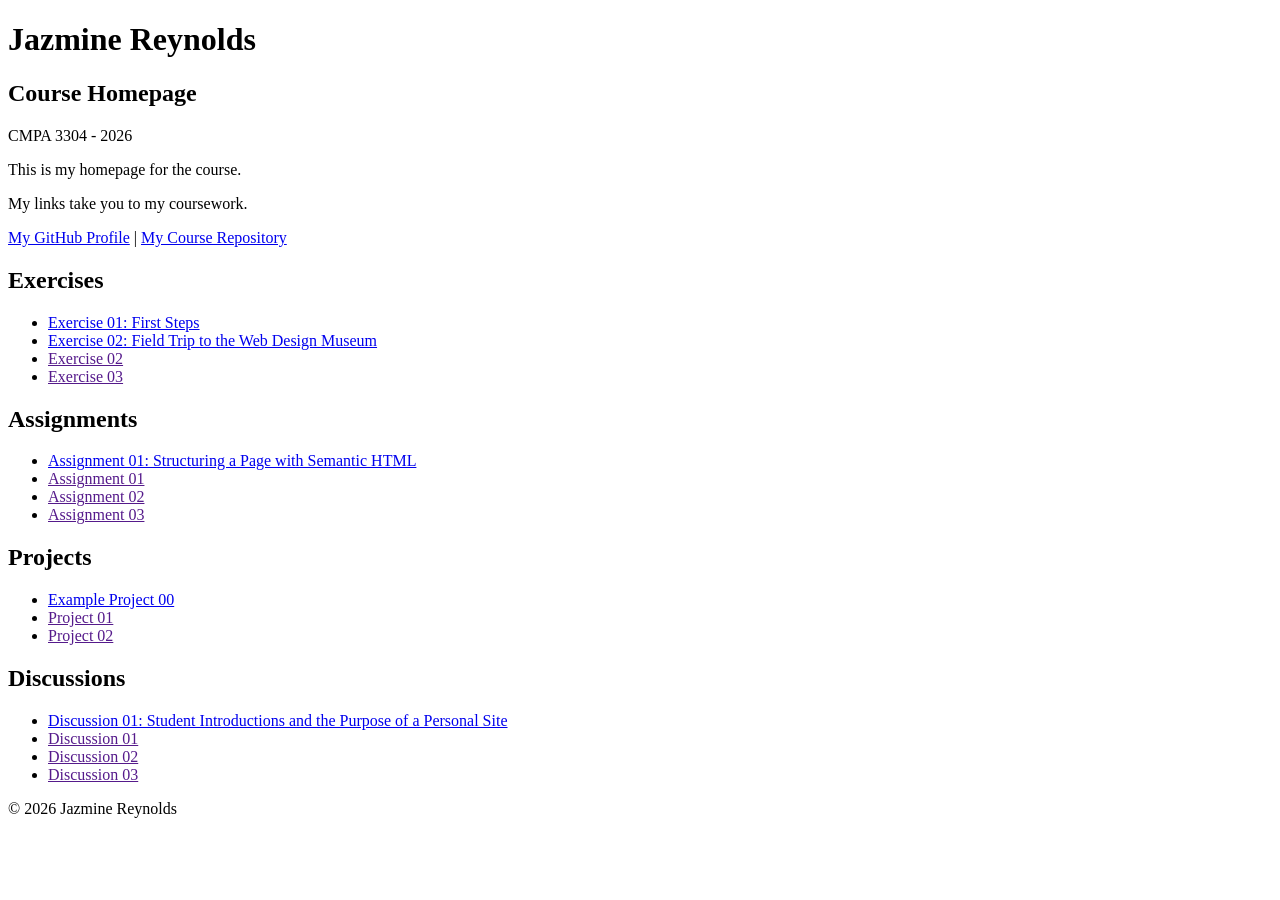
==== index.html @ 7e4f1536 "Add Discussion 01 link to homepage" ====
<!DOCTYPE html>

<!--

INSTRUCTIONS: HOW TO CHANGE THIS PAGE:

1. Change "Student Name" in the title above to your real name.

2. Change "Your Name" in the big heading below to your real name.

3. Change "your-username" to your real GitHub username in both links.

4. Change "your-repo-name" to the name of this repository.

5. Change "Course Name" to the name of your class.

6. Change "Semester Year" to match when you are taking this class.

7. Add links to your work:
    - Find the words that say "Exercise 01", "Assignment 01", etc.
    - Between the quote marks in href="", put the relative link to your work in the subfolder. You can simply link to the subfolder name. Take a look at the example folders and links to see how to do this.
    - For work not yet started/completed, you can leave the href="" blank until you are ready.
    - Change the words "Exercise 01" to match the name of the exercise. Do the same for assignments and projects. If you add your discussion posts, do the same for them.
    - Do this for each piece of work you finish.

8. You can add more links by copying a whole line like this:
    <li><a href="">New Work Name</a></li>
    Then paste it below the last one in that section.

9. Save your changes and push to GitHub when you are done. Remember you can use GitHub Desktop to help you with this.

Remember: During the course, if you want, you can style your homepage to introduce your own style and aesthetics. To start, keep this page simple and plain. This is just a template to get you started. Embrace the handcrafted approach to web design and development: change things to make them your own.

Remember: You must have a GitHub account, a new GitHub repository for this course, and this file (index.html) in that repository. 

Remember: You must create subfolders for each piece of coursework as the semester progresses.

-->

<html lang="en">
    <head>
        <meta charset="UTF-8" />
        <title>Course Homepage template</title>
        <meta charset="UTF-8" />
        <meta name="viewport" content="width=device-width, initial-scale=1.0" />
        <title>Jazmine Reynolds - Course Homepage</title>
    </head>

    <body>
        <header>
            <h1>Jazmine Reynolds</h1>
            <h2>Course Homepage</h2>
            <p>CMPA 3304 - 2026</p>
            <p>This is my homepage for the course.</p>
            <p>My links take you to my coursework.</p>
            <nav>
                <a href="https://github.com/Jayrey122">My GitHub Profile</a>
                |
                <a href="https://github.com/Jayrey122/course-portfolio-3304">
                    My Course Repository
                </a>
            </nav>
        </header>

        <main>
            <section>
                <h2>Exercises</h2>
                <ul>
                    <li>
                        <a href="exercise-01-first-steps/">Exercise 01: First Steps</a>
                    </li>
                    <li>
                        <a href="exercise-02-web-design-museum">Exercise 02: Field Trip to the Web Design Museum</a>
                    </li>
                    <li><a href="">Exercise 02</a></li>
                    <li><a href="">Exercise 03</a></li>
                </ul>
            </section>

            <section>
                <h2>Assignments</h2>
                <ul>
                    <li>
                        <a href="assignment-01-structuring-a-page-with-semantic-html/">Assignment 01: Structuring a Page with Semantic HTML</a>
                    </li>
                    <li><a href="">Assignment 01</a></li>
                    <li><a href="">Assignment 02</a></li>
                    <li><a href="">Assignment 03</a></li>
                </ul>
            </section>

            <section>
                <h2>Projects</h2>
                <ul>
                    <li>
                        <a href="example-project-00/">Example Project 00</a>
                    </li>
                    <li><a href="">Project 01</a></li>
                    <li><a href="">Project 02</a></li>
                </ul>
            </section>

            <section>
                <h2>Discussions</h2>
                <ul>
                    <li>
                        <a href="discussion-01-student-introductions/">Discussion 01: Student Introductions and the Purpose of a Personal Site
                        </a>
                    </li>
                    <li><a href="">Discussion 01</a></li>
                    <li><a href="">Discussion 02</a></li>
                    <li><a href="">Discussion 03</a></li>
                </ul>
            </section>
        </main>

        <footer>
            <p>&copy; 2026 Jazmine Reynolds</p>
        </footer>
    </body>
</html>
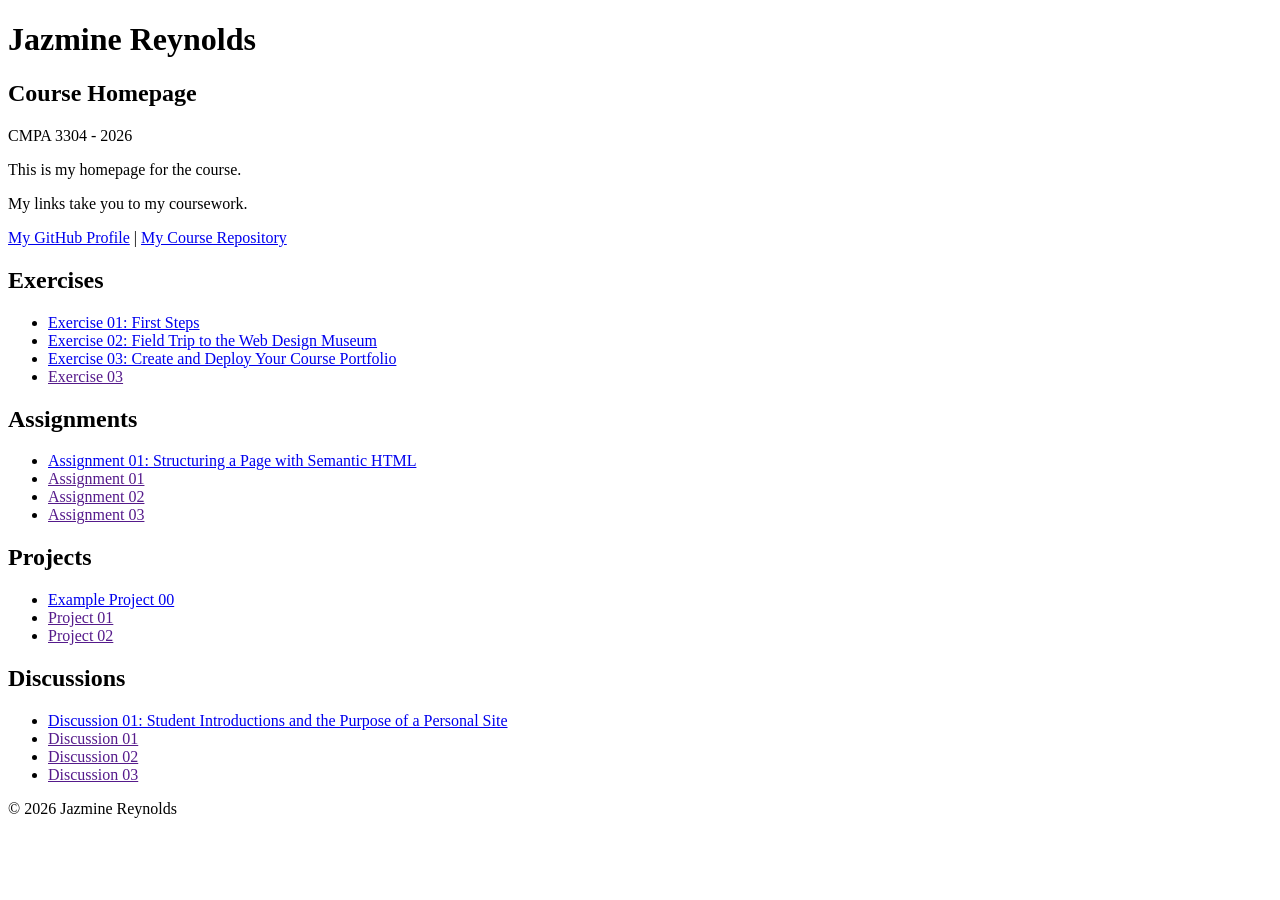
==== commit 907b79a3: "Add Exercise 03 information and add link to homepage" ====
--- a/index.html
+++ b/index.html
@@ -72,7 +72,9 @@
                     <li>
                         <a href="exercise-02-web-design-museum">Exercise 02: Field Trip to the Web Design Museum</a>
                     </li>
-                    <li><a href="">Exercise 02</a></li>
+                    <li>
+                        <a href="exercise-03-create-deploy-course-portfolio/">Exercise 03: Create and Deploy Your Course Portfolio</a>
+                    </li>
                     <li><a href="">Exercise 03</a></li>
                 </ul>
             </section>
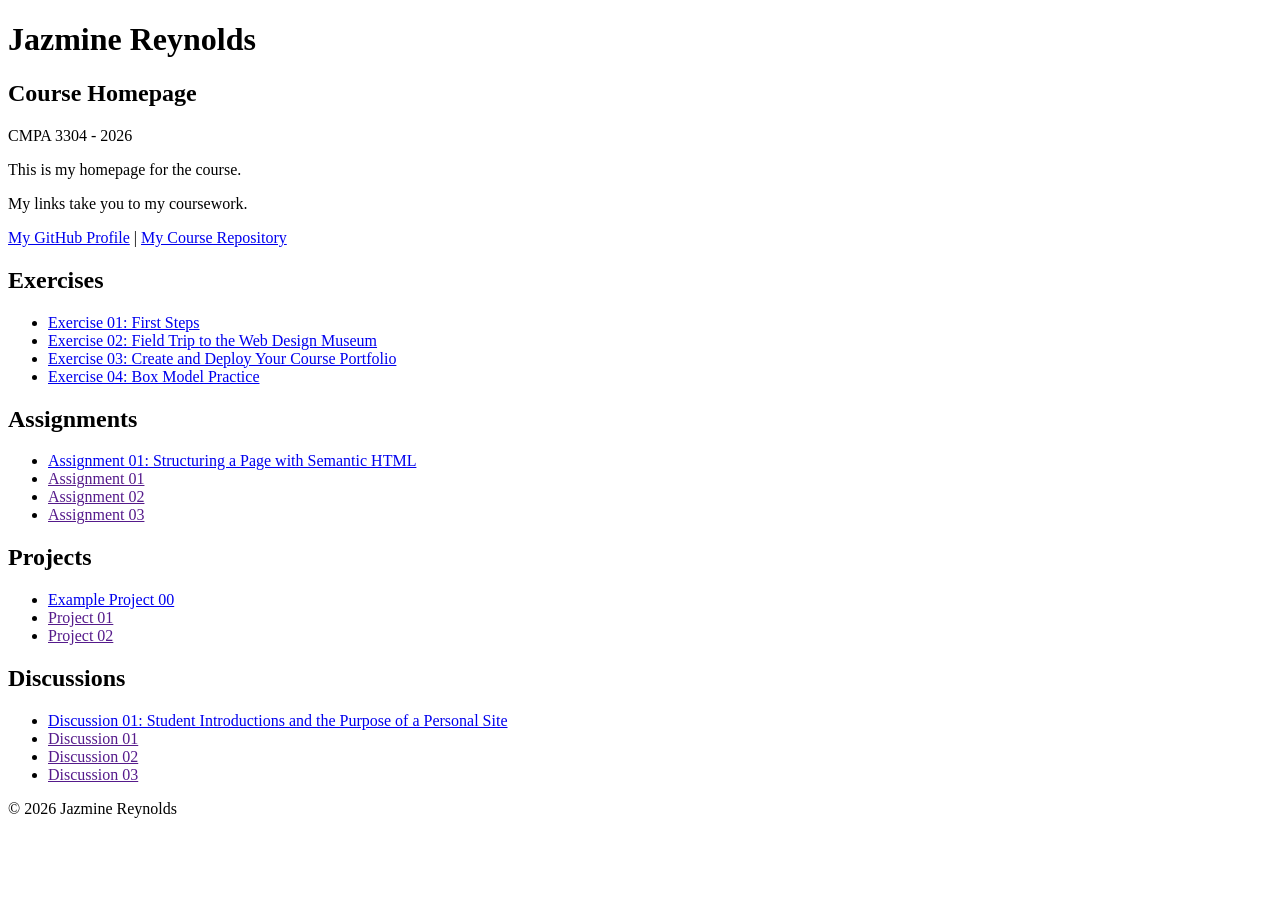
==== commit 04dc2d9c: "link Exercise 04 to homepage" ====
--- a/index.html
+++ b/index.html
@@ -75,7 +75,8 @@
                     <li>
                         <a href="exercise-03-create-deploy-course-portfolio/">Exercise 03: Create and Deploy Your Course Portfolio</a>
                     </li>
-                    <li><a href="">Exercise 03</a></li>
+                    <li><a href="exercise-04-box-model-practice/">Exercise 04: Box Model Practice</a>
+                    </li>
                 </ul>
             </section>
 
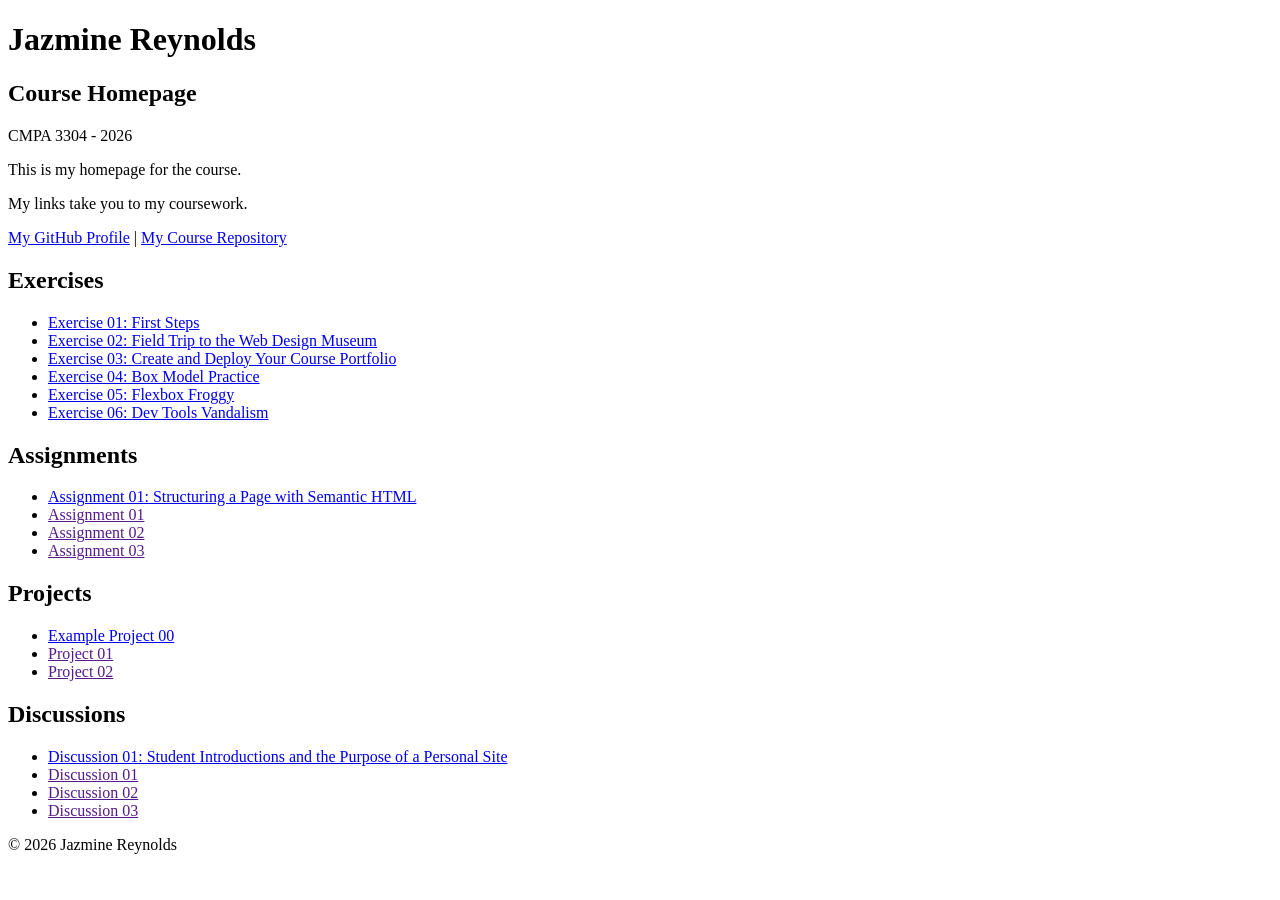
==== commit 99c325d5: "Discussion 05 and Exercise 05 and Exercise 06 I have been saving my files, but I forgot to push to m" ====
--- a/index.html
+++ b/index.html
@@ -75,7 +75,14 @@
                     <li>
                         <a href="exercise-03-create-deploy-course-portfolio/">Exercise 03: Create and Deploy Your Course Portfolio</a>
                     </li>
-                    <li><a href="exercise-04-box-model-practice/">Exercise 04: Box Model Practice</a>
+                    <li>
+                        <a href="exercise-04-box-model-practice/">Exercise 04: Box Model Practice</a>
+                    </li>
+                    <li>
+                        <a href="exercise-05-flexbox-froggy/">Exercise 05: Flexbox Froggy</a>
+                    </li>
+                    <li>
+                        <a href="week-04-exercise-01/">Exercise 06: Dev Tools Vandalism</a>
                     </li>
                 </ul>
             </section>
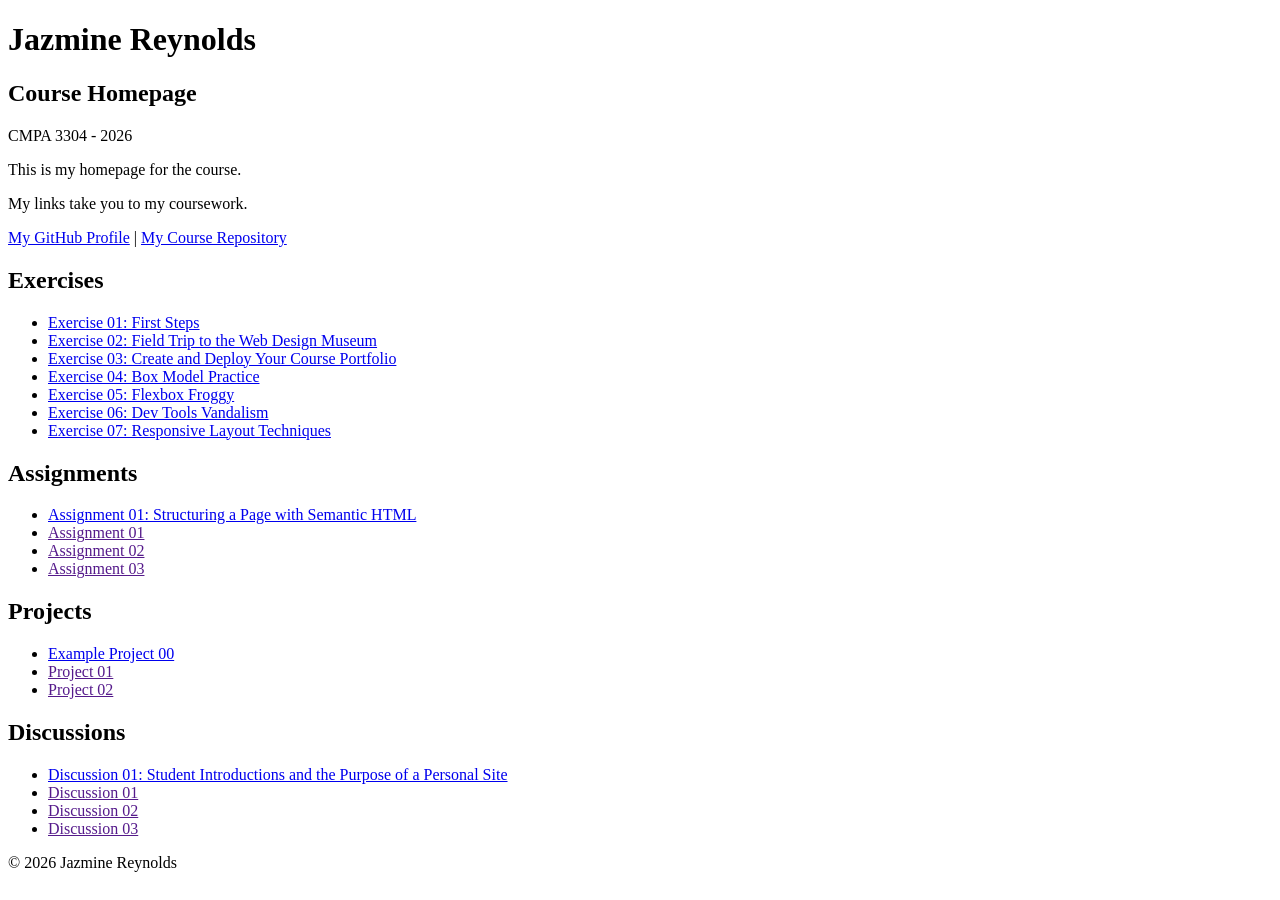
==== commit e7fe9633: "Exercise 07 content and link to homepage" ====
--- a/index.html
+++ b/index.html
@@ -84,6 +84,9 @@
                     <li>
                         <a href="week-04-exercise-01/">Exercise 06: Dev Tools Vandalism</a>
                     </li>
+                    <li>
+                        <a href="week-04-exercise-02/">Exercise 07: Responsive Layout Techniques</a>
+                    </li>
                 </ul>
             </section>
 
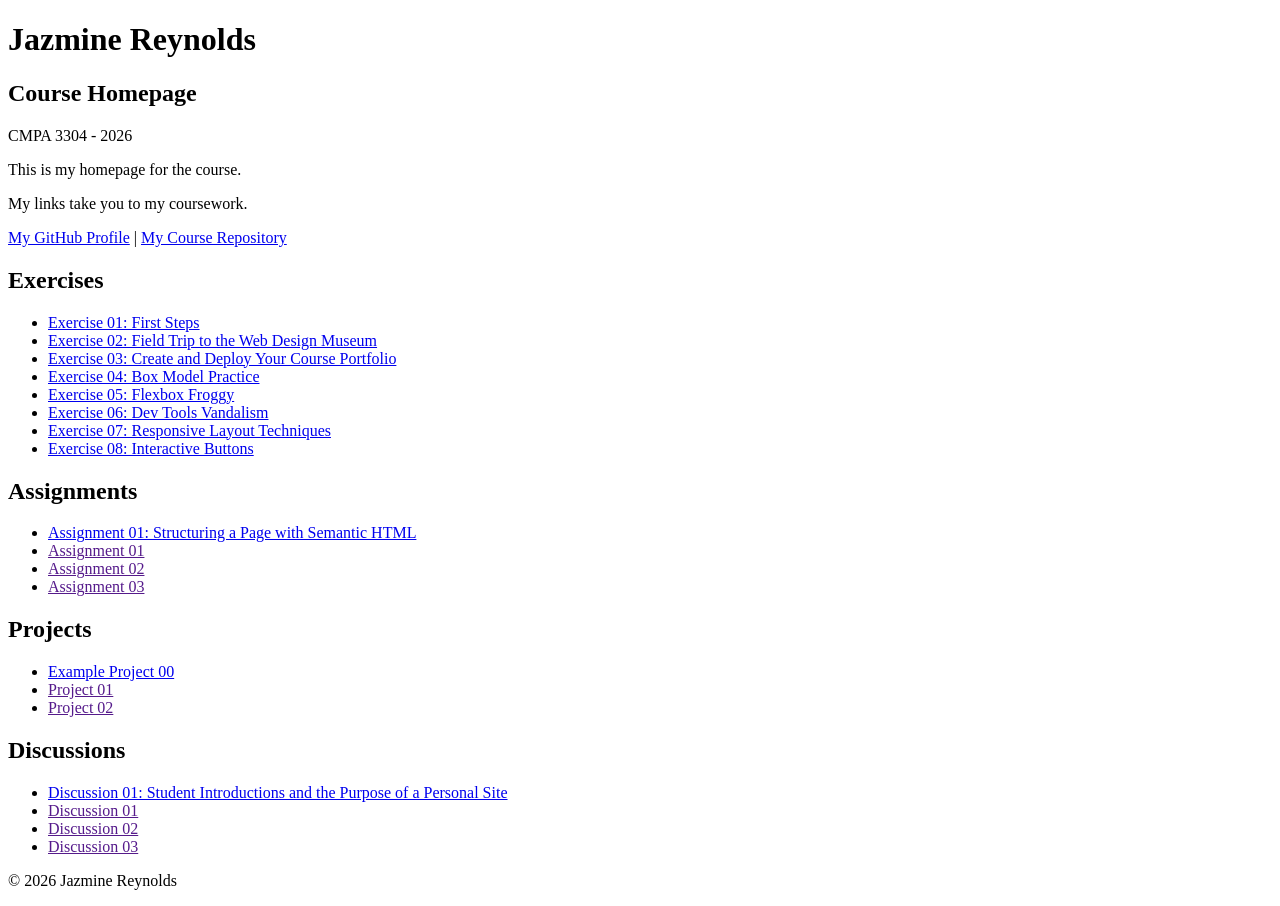
==== commit 5a273fbc: "Add link to exercise 08 to homepage" ====
--- a/index.html
+++ b/index.html
@@ -87,6 +87,9 @@
                     <li>
                         <a href="week-04-exercise-02/">Exercise 07: Responsive Layout Techniques</a>
                     </li>
+                    <li>
+                        <a href="week-05-exercise-01/">Exercise 08: Interactive Buttons</a>
+                    </li>
                 </ul>
             </section>
 
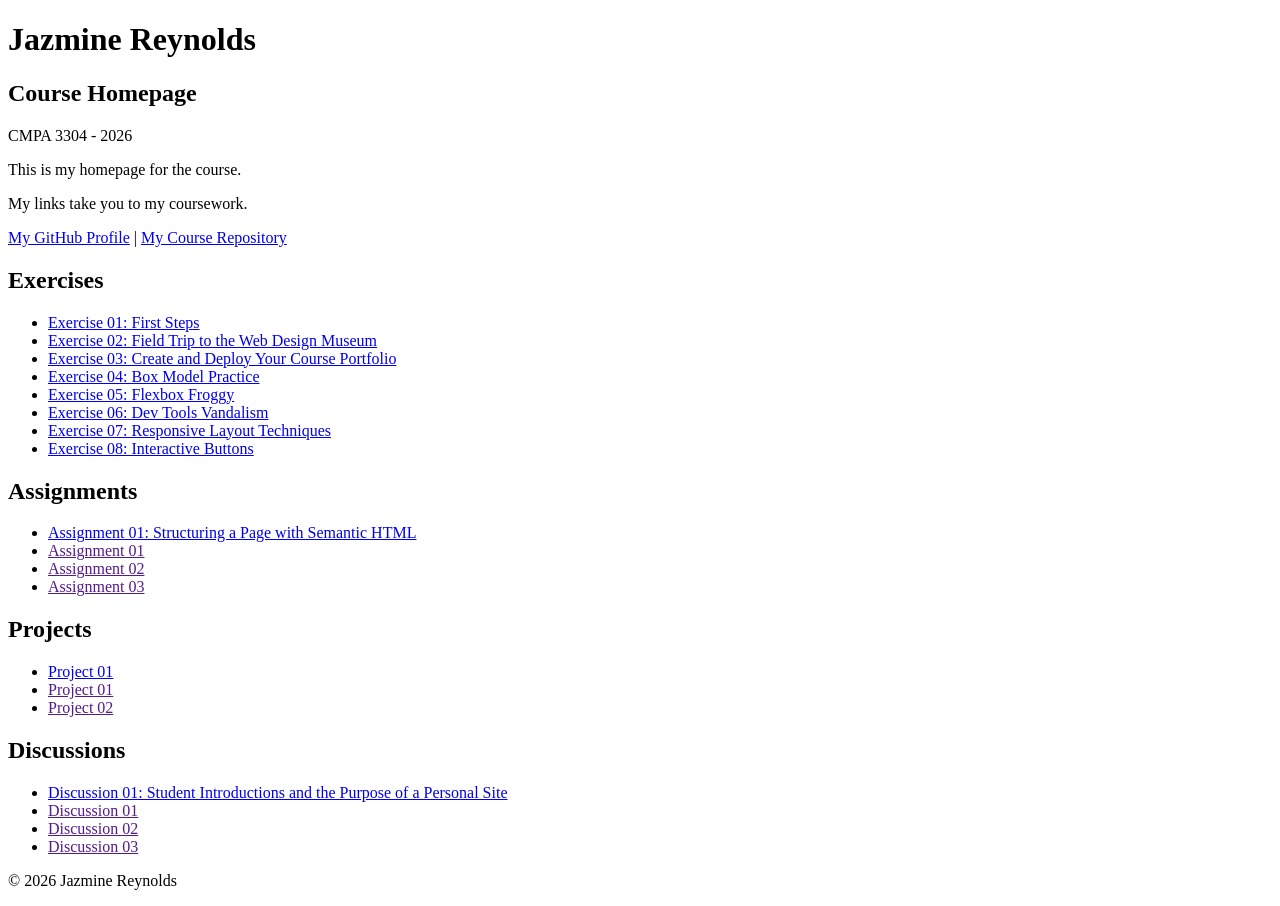
==== commit 226fde5c: "Add project 01 link to homepage" ====
--- a/index.html
+++ b/index.html
@@ -109,7 +109,7 @@
                 <h2>Projects</h2>
                 <ul>
                     <li>
-                        <a href="example-project-00/">Example Project 00</a>
+                        <a href="project-01/">Project 01</a>
                     </li>
                     <li><a href="">Project 01</a></li>
                     <li><a href="">Project 02</a></li>
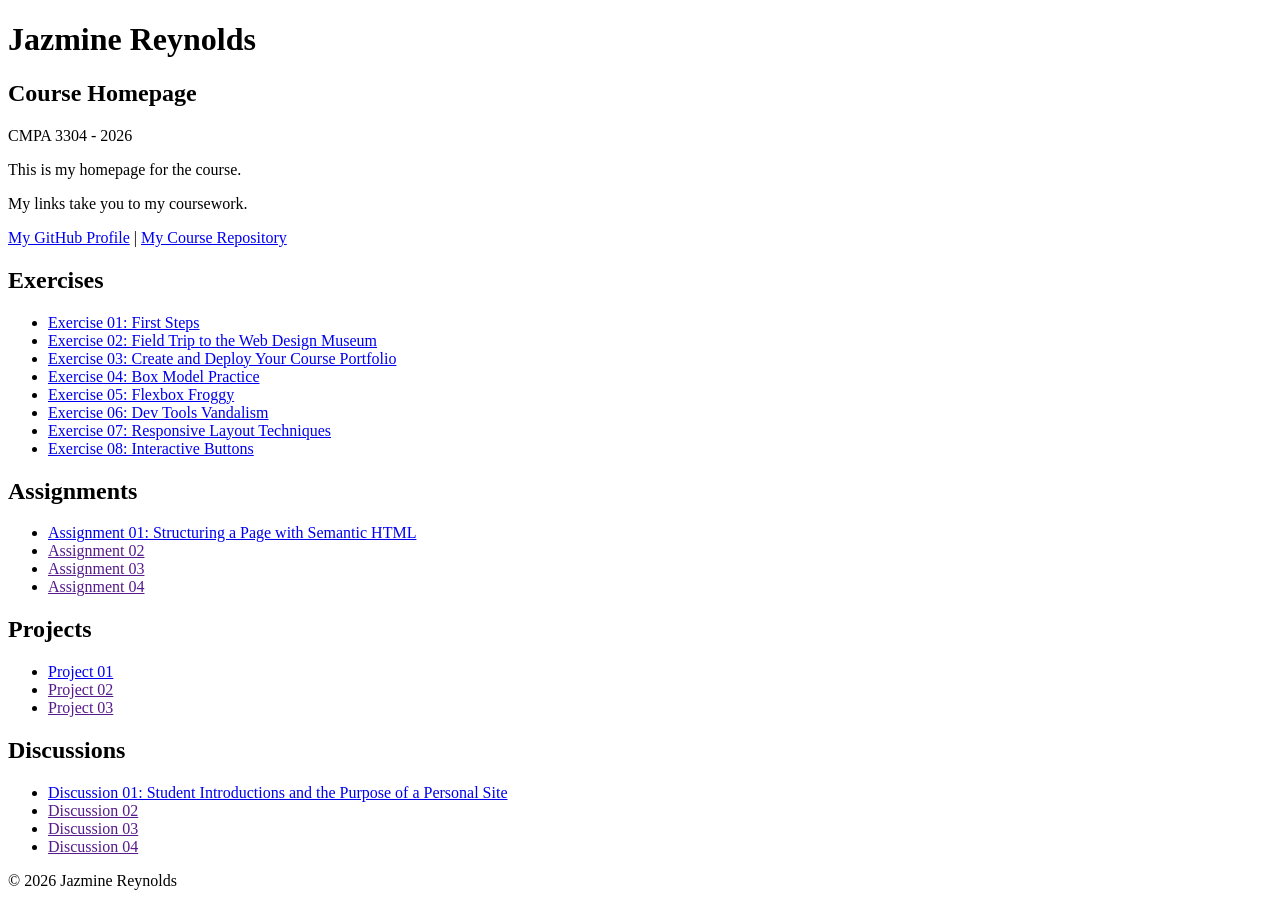
==== commit d22ead86: "Changing some of my place marker names on homepage" ====
--- a/index.html
+++ b/index.html
@@ -99,9 +99,9 @@
                     <li>
                         <a href="assignment-01-structuring-a-page-with-semantic-html/">Assignment 01: Structuring a Page with Semantic HTML</a>
                     </li>
-                    <li><a href="">Assignment 01</a></li>
                     <li><a href="">Assignment 02</a></li>
                     <li><a href="">Assignment 03</a></li>
+                    <li><a href="">Assignment 04</a></li>
                 </ul>
             </section>
 
@@ -111,8 +111,8 @@
                     <li>
                         <a href="project-01/">Project 01</a>
                     </li>
-                    <li><a href="">Project 01</a></li>
                     <li><a href="">Project 02</a></li>
+                    <li><a href="">Project 03</a></li>
                 </ul>
             </section>
 
@@ -123,9 +123,9 @@
                         <a href="discussion-01-student-introductions/">Discussion 01: Student Introductions and the Purpose of a Personal Site
                         </a>
                     </li>
-                    <li><a href="">Discussion 01</a></li>
                     <li><a href="">Discussion 02</a></li>
                     <li><a href="">Discussion 03</a></li>
+                    <li><a href="">Discussion 04</a></li>
                 </ul>
             </section>
         </main>
